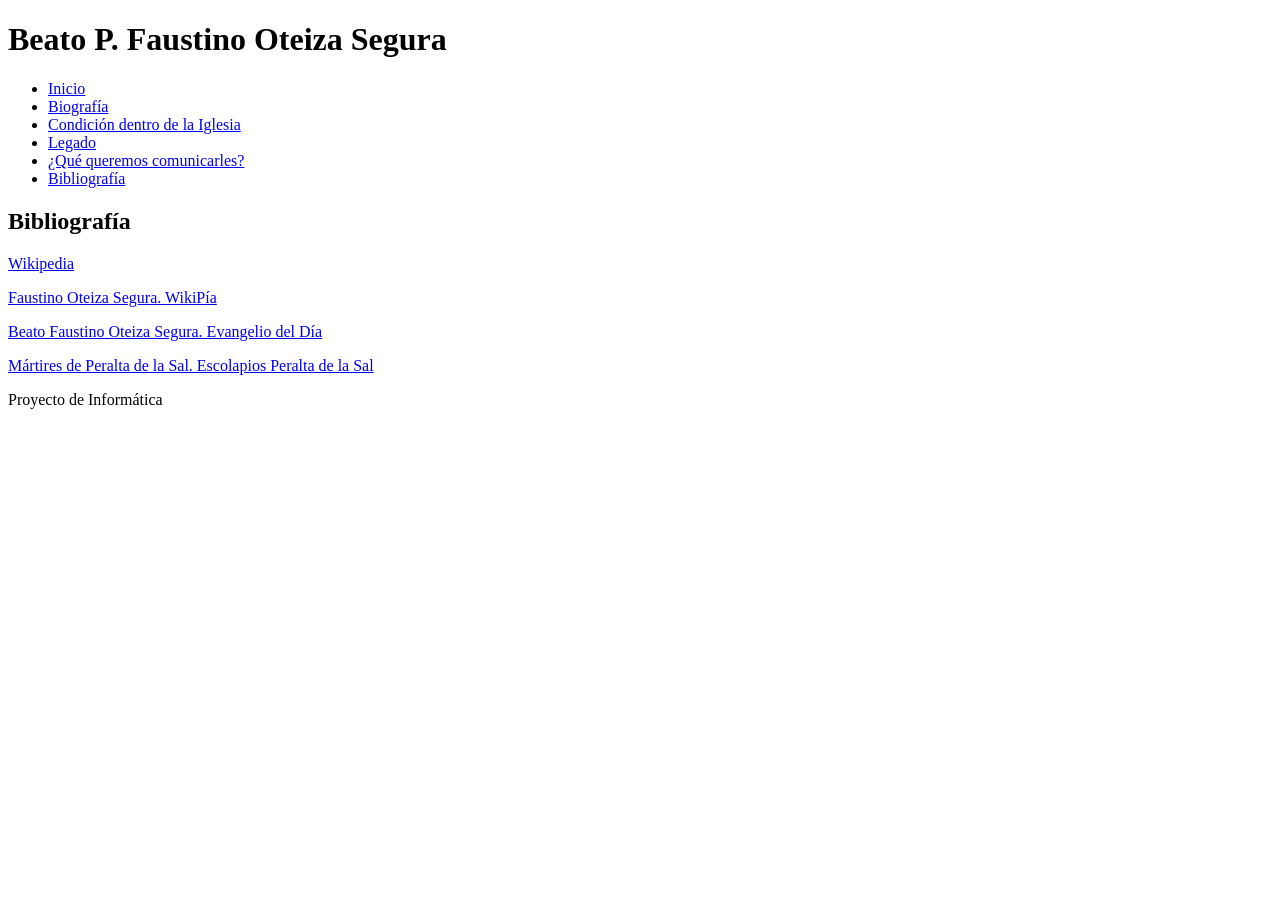
==== pages/bibliografia.html @ ad4d38fb "Add files via upload" ====
<!DOCTYPE html>
<html lang="es">
<head>
    <meta charset="UTF-8">
    <meta name="viewport" content="width=device-width, initial-scale=1.0">
    <title>Bibliografía</title>
    <link rel="stylesheet" href="css/estilos.css">
</head>
<body>
    <header>
        <h1>Beato P. Faustino Oteiza Segura</h1>
        <nav>
            <ul>
                <li><a href="index.html">Inicio</a></li>
                <li><a href="biografia.html">Biografía</a></li>
                <li><a href="condicion-iglesia.html">Condición dentro de la Iglesia</a></li>
                <li><a href="legado.html">Legado</a></li>
                <li><a href="mensaje.html">¿Qué queremos comunicarles?</a></li>
                <li><a href="bibliografia.html">Bibliografía</a></li>
            </ul>
        </nav>
    </header>

    <main>
        <h2>Bibliografía</h2>
        <p>
            <a href="https://es.wikipedia.org/wiki/Faustino_Oteiza_Segura">Wikipedia</a>
        </p>
        <p>
            <a href="http://wiki.scolopi.net/w/index.php?title=Faustino_Oteiza_Segura">Faustino Oteiza Segura. WikiPía</a> 
        </p>
        <p>
            <a href="https://evangeliodeldia.org/SP/display-saint/5e34ee50-62e9-45a5-b17c-983405450095">Beato Faustino Oteiza Segura. Evangelio del Día</a>
        </p>
        <p>
            <a href="https://peraltadelasal.escolapiosemaus.org/martires/">Mártires de Peralta de la Sal. Escolapios Peralta de la Sal</a>
        </p>
    </main>

    <footer>
        <p>Proyecto de Informática</p>
    </footer>
</body>
</html>
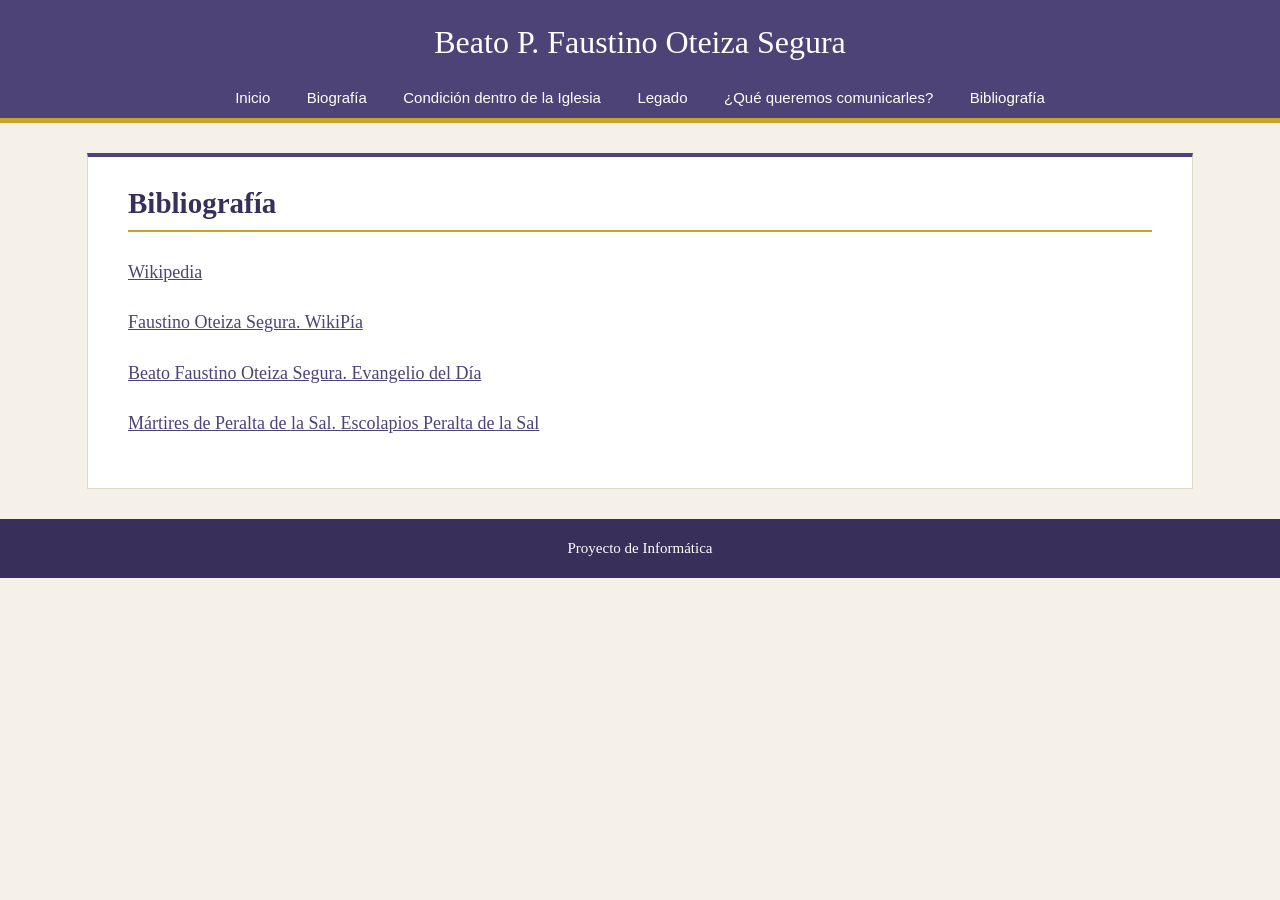
==== commit 4a71849a: "Add files via upload" ====
--- a/pages/bibliografia.html
+++ b/pages/bibliografia.html
@@ -4,7 +4,7 @@
     <meta charset="UTF-8">
     <meta name="viewport" content="width=device-width, initial-scale=1.0">
     <title>Bibliografía</title>
-    <link rel="stylesheet" href="css/estilos.css">
+    <link rel="stylesheet" href="../css/estilos.css">
 </head>
 <body>
     <header>
--- a/css/estilos.css
+++ b/css/estilos.css
@@ -0,0 +1,104 @@
+body {
+    font-family: Georgia, "Times New Roman", serif;
+    font-size: 18px;
+    background-color: #f5f1e8;
+    color: #2b2b2b;
+    margin: 0;
+}
+
+/* ===== ENCABEZADO ===== */
+header {
+    background-color: #4e4377;
+    color: white;
+    padding: 24px 20px 0 20px;
+    text-align: center;
+    border-bottom: 5px solid #c9a227;
+}
+
+header h1 {
+    margin-top: 0;
+    margin-bottom: 16px;
+    font-size: 32px;
+    font-weight: normal;
+}
+
+/* ===== MENU ===== */
+nav ul {
+    list-style: none;
+    margin: 0;
+    padding: 0;
+}
+
+nav li {
+    display: inline-block;
+}
+
+nav a {
+    display: inline-block;
+    color: white;
+    text-decoration: none;
+    font-family: Arial, sans-serif;
+    font-size: 15px;
+    padding: 12px 16px;
+}
+
+nav a:hover {
+    background-color: #c9a227;
+    color: black;
+}
+
+/* ===== CONTENIDO ===== */
+main {
+    width: 80%;
+    margin: 30px auto;
+    padding: 30px 40px;
+    background-color: white;
+    border: 1px solid #e0d9c5;
+    border-top: 4px solid #4e4377;
+}
+
+h2 {
+    color: #382f5a;
+    font-size: 29px;
+    margin-top: 0;
+    padding-bottom: 10px;
+    border-bottom: 2px solid #c9a227;
+}
+
+p {
+    line-height: 1.8;
+    text-align: left;
+}
+
+/* ===== LINKS DENTRO DEL CONTENIDO (bibliografia) ===== */
+main a {
+    color: #4e4377;
+}
+
+main a:hover {
+    color: black;
+    background-color: #f1e3a6;
+}
+
+/* ===== IMAGENES ===== */
+img {
+    display: block;
+    width: 320px;
+    margin: 24px auto;
+    border: 6px solid white;
+    outline: 1px solid #e0d9c5;
+}
+
+/* ===== PIE DE PAGINA ===== */
+footer {
+    background-color: #382f5a;
+    color: white;
+    text-align: center;
+    padding: 16px;
+    font-size: 15px;
+}
+
+footer p {
+    margin: 0;
+    text-align: center;
+}
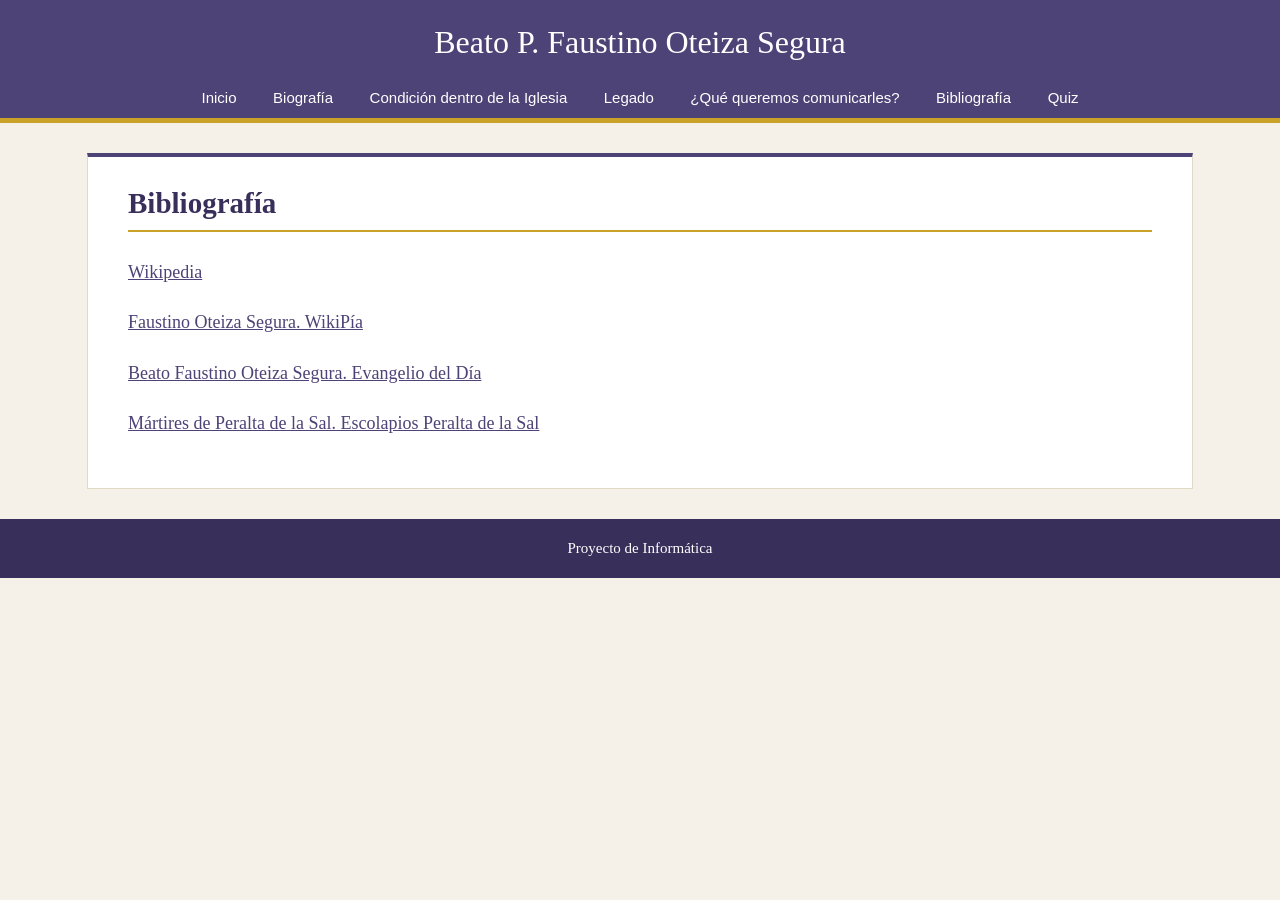
==== commit 60500708: "Add files via upload" ====
--- a/pages/bibliografia.html
+++ b/pages/bibliografia.html
@@ -11,12 +11,13 @@
         <h1>Beato P. Faustino Oteiza Segura</h1>
         <nav>
             <ul>
-                <li><a href="index.html">Inicio</a></li>
+                <li><a href="../index.html">Inicio</a></li>
                 <li><a href="biografia.html">Biografía</a></li>
                 <li><a href="condicion-iglesia.html">Condición dentro de la Iglesia</a></li>
                 <li><a href="legado.html">Legado</a></li>
                 <li><a href="mensaje.html">¿Qué queremos comunicarles?</a></li>
                 <li><a href="bibliografia.html">Bibliografía</a></li>
+                <li><a href="quiz.html">Quiz</a></li>
             </ul>
         </nav>
     </header>
--- a/css/estilos.css
+++ b/css/estilos.css
@@ -102,3 +102,44 @@
     margin: 0;
     text-align: center;
 }
+/* ===== QUIZ ===== */
+.pregunta {
+    background-color: #f5f1e8;
+    border-left: 4px solid #c9a227;
+    padding: 10px 20px;
+    margin: 20px 0;
+}
+ 
+.pregunta h3 {
+    margin-top: 0;
+    color: #382f5a;
+}
+ 
+button {
+    font-family: Arial, sans-serif;
+    font-size: 15px;
+    background-color: #4e4377;
+    color: white;
+    border: none;
+    padding: 10px 18px;
+    cursor: pointer;
+}
+ 
+button:hover {
+    background-color: #c9a227;
+    color: black;
+}
+ 
+.correcto {
+    color: #2e7d32;
+    font-weight: bold;
+}
+ 
+.incorrecto {
+    color: #b3261e;
+    font-weight: bold;
+}
+ 
+#puntaje {
+    font-weight: bold;
+}
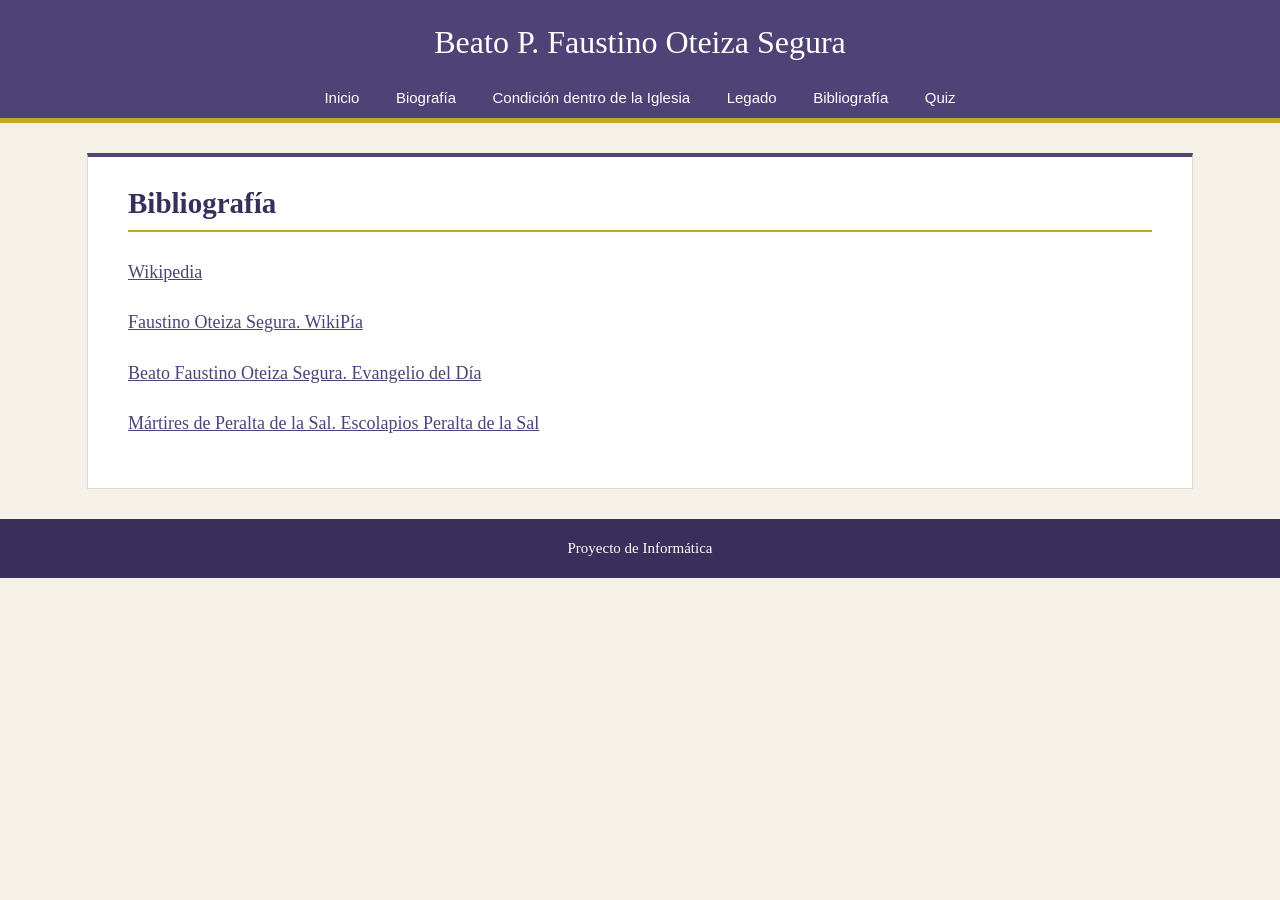
==== commit 6d9bbbad: "Add files via upload" ====
--- a/pages/bibliografia.html
+++ b/pages/bibliografia.html
@@ -15,7 +15,6 @@
                 <li><a href="biografia.html">Biografía</a></li>
                 <li><a href="condicion-iglesia.html">Condición dentro de la Iglesia</a></li>
                 <li><a href="legado.html">Legado</a></li>
-                <li><a href="mensaje.html">¿Qué queremos comunicarles?</a></li>
                 <li><a href="bibliografia.html">Bibliografía</a></li>
                 <li><a href="quiz.html">Quiz</a></li>
             </ul>
